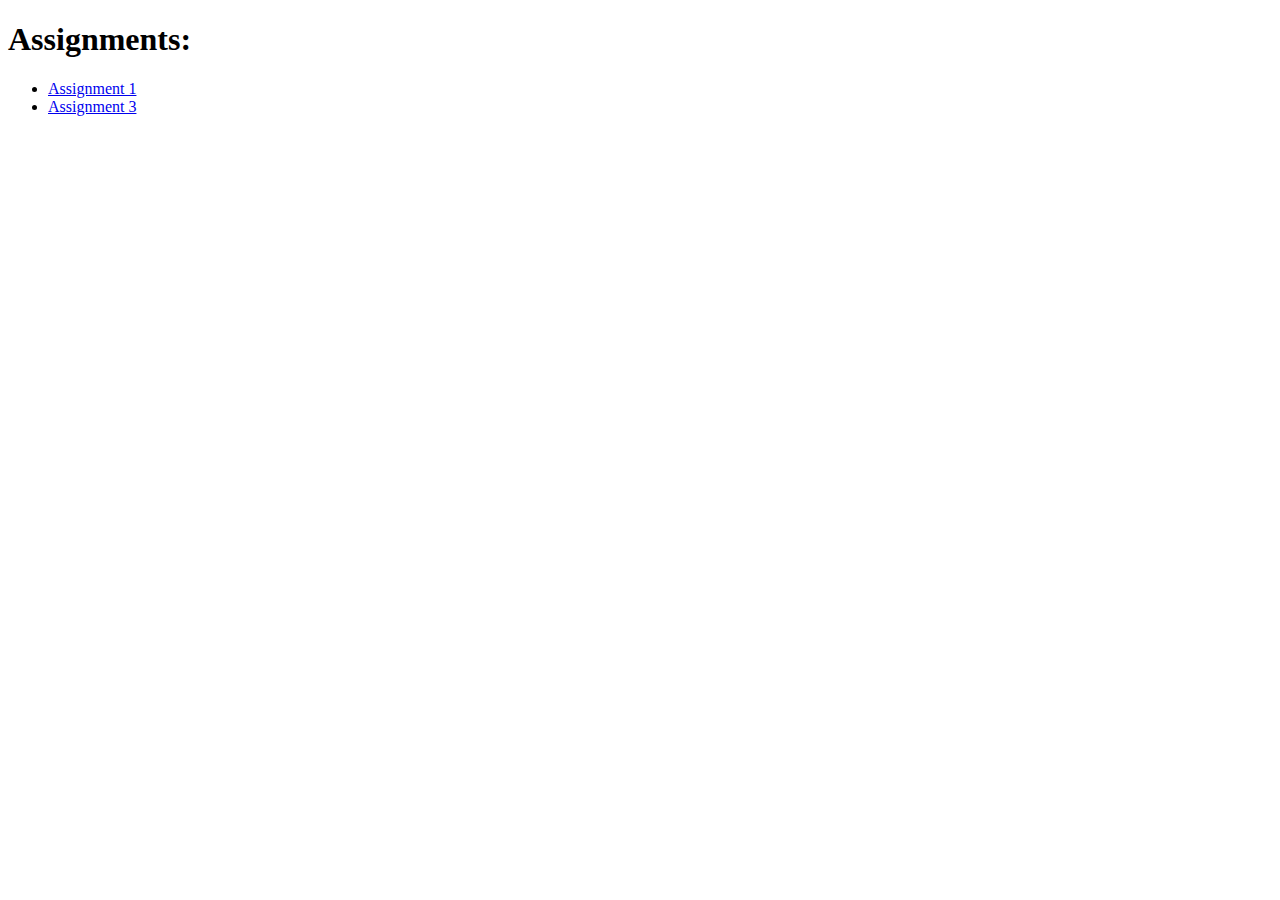
==== islt_4360/index.html @ d8e6855e "Added Second Topic and CSS" ====
<!DOCTYPE html>
<html>
<head>
	<title>Public Repository for IS_LT 4360 at the University of Missouri - Jarod Kientz</title>
</head>

<body>
<h1>Assignments:</h1>
    <ul>
        <li>
            <a href="/islt_4360/assignment_1.txt">Assignment 1</a>
        </li>
        <li>
            <a href="assignment_3.html">Assignment 3</a>
        </li>
    </ul>
</body>

</html>
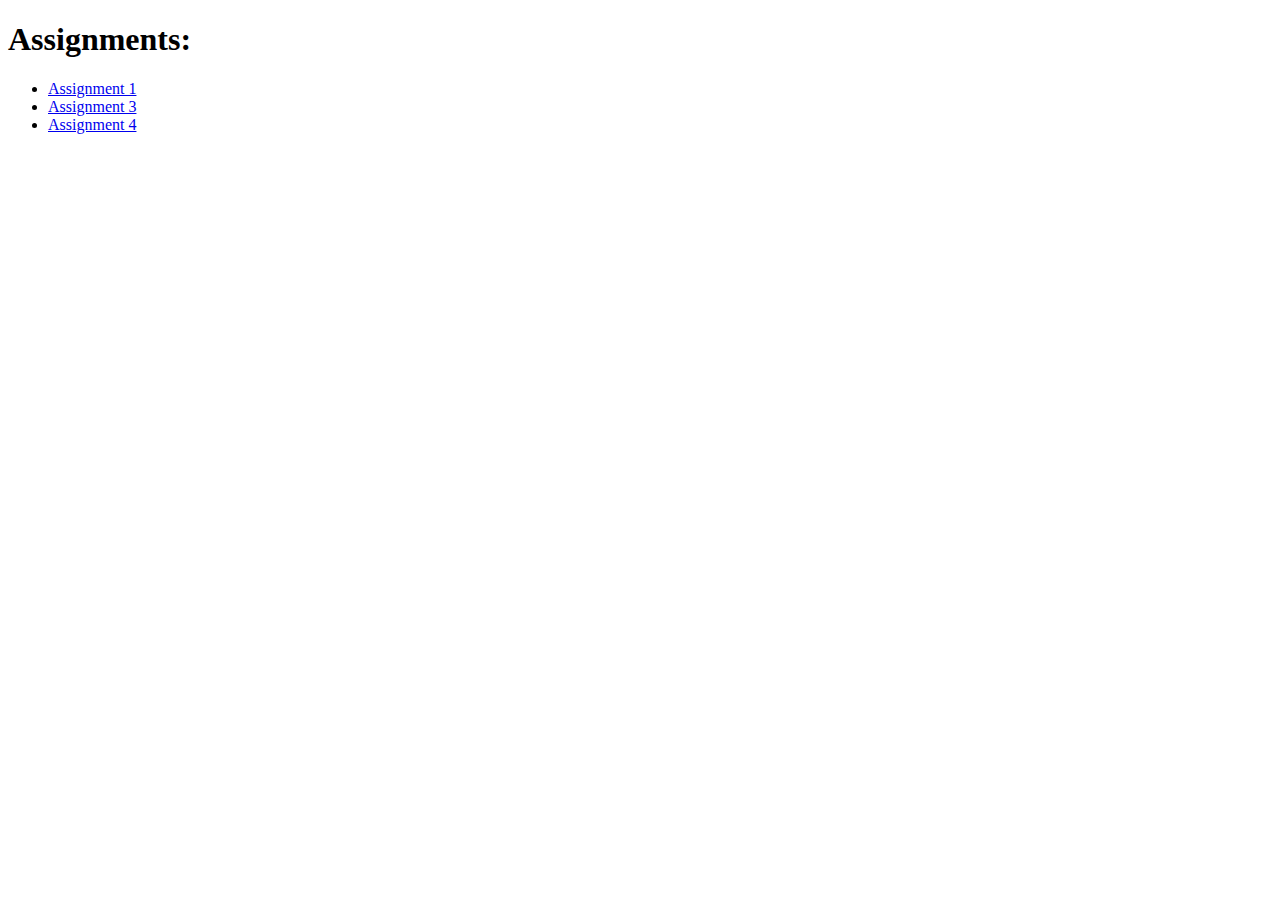
==== commit 5f89a2ab: "added css and updated main page" ====
--- a/islt_4360/index.html
+++ b/islt_4360/index.html
@@ -13,6 +13,9 @@
         <li>
             <a href="assignment_3.html">Assignment 3</a>
         </li>
+        <li>
+            <a href="final_project/kientz_j_design_document.html">Assignment 4</a>
+        </li>
     </ul>
 </body>
 
